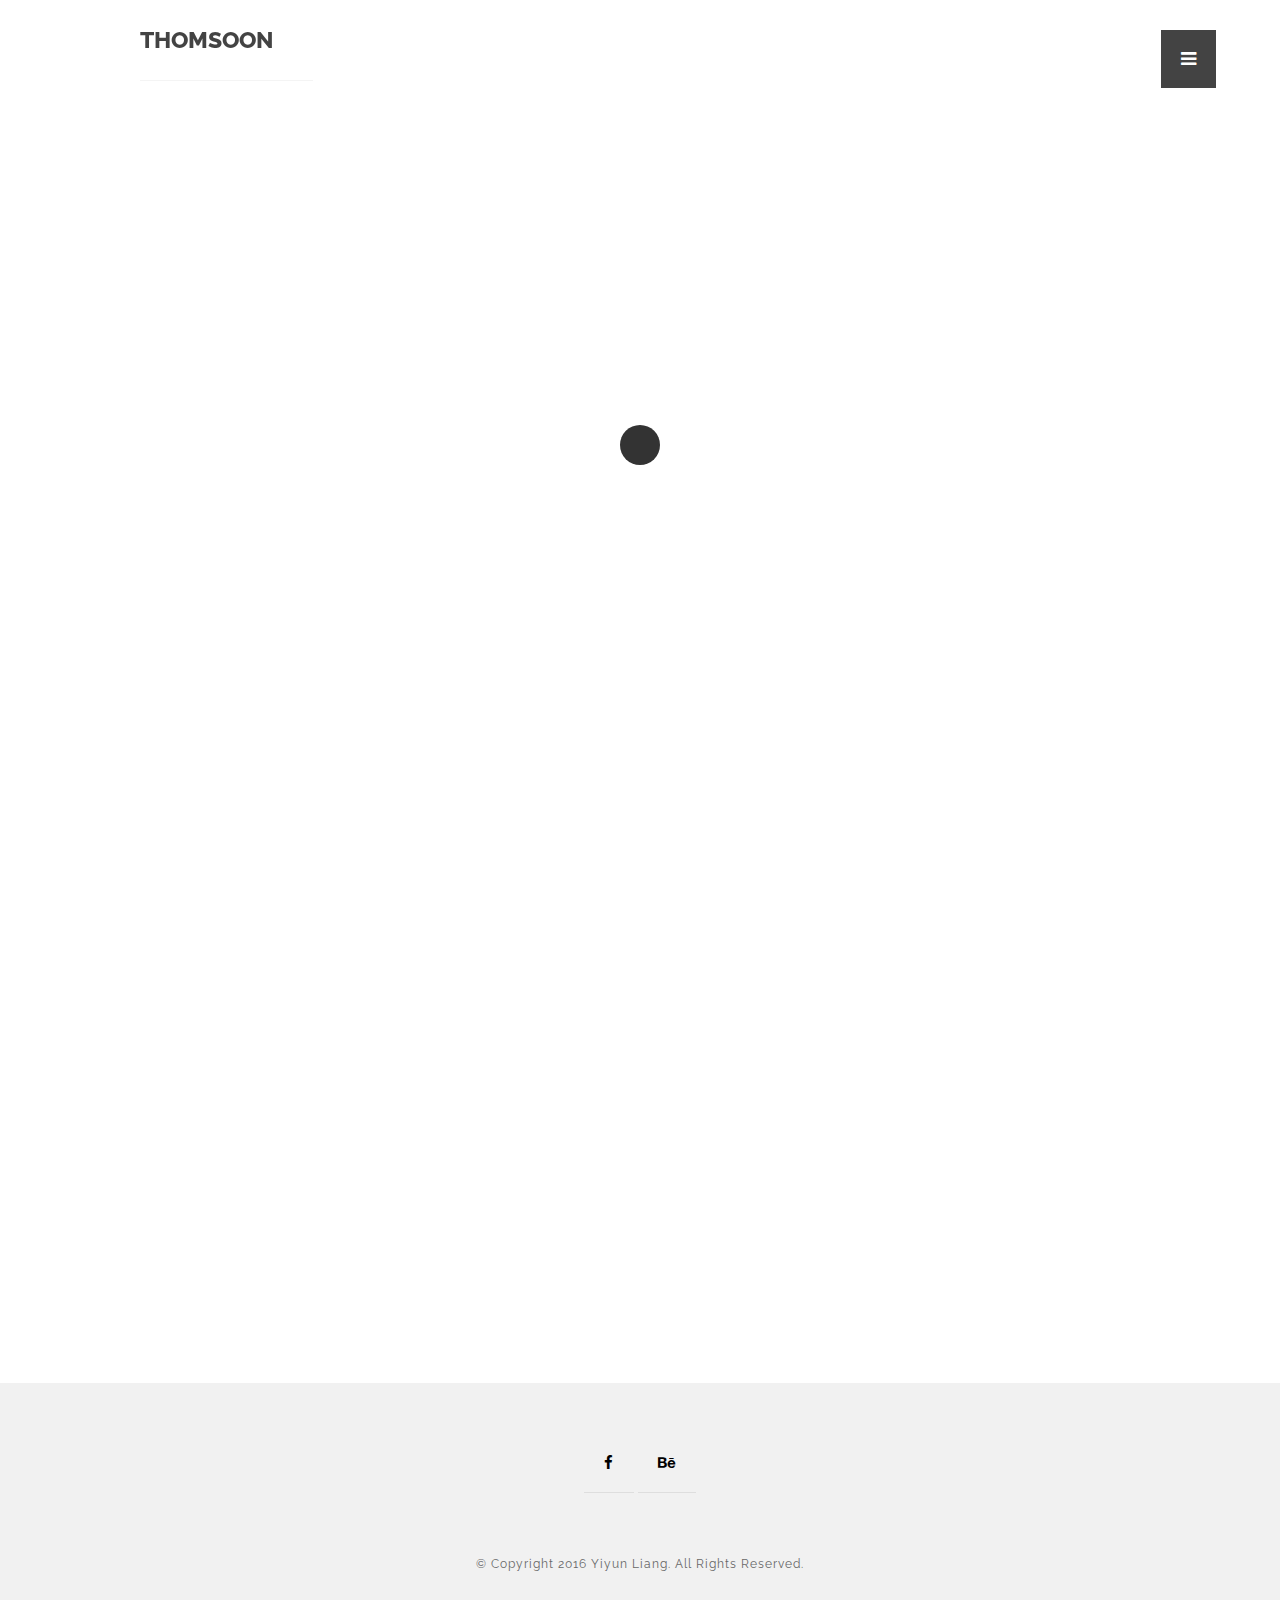
==== about.html @ 0f976605 "modify UI" ====
<!doctype html>

<html lang="en">
<head>

  <meta charset="utf-8">
  <title>Watermelon</title>
  <meta name="description" content="About us is minimalist and simplicty information in two column and masonry portfolio logo our photography. Check and download free.">
  <meta name="keywords" content="thomsoon, simplicity, theme, html5, about us">
  <meta name="viewport" content="width=device-width, initial-scale=1.0"/>
  <meta name="author" content="thomsoon.com">
  <link rel="icon" type="image/png" href="img/icon.png" />

<!--Style-->

  <link rel="stylesheet" href="css/reset.css">
  <link rel="stylesheet" href="css/style.css">
  <link rel="stylesheet" href="css/style-responsive.css">
  <link rel="stylesheet" href="http://maxcdn.bootstrapcdn.com/font-awesome/4.3.0/css/font-awesome.min.css">

  <!--[if lt IE 9]>
  <script src="http://html5shiv.googlecode.com/svn/trunk/html5.js"></script>
  <![endif]-->

</head>

<body>

<!--Preloader-->

<div class="preloader" id="preloader">
    <div class="item">
      <div class="spinner">
      </div>
    </div>
</div>

<div class="opacity-nav">

        <div class="menu-index" id="buttons" style="z-index:999999">
        <i class="fa  fa-close"></i>
        </div>

    <ul class="menu-fullscreen">
      <li><a class="ajax-link" href="index.html">Home</a></li>
      <li><a class="ajax-link" href="projects.html">Projects</a></li>
      <li><a class="ajax-link" href="about-us.html">About us</a></li>
      <li><a class="ajax-link" href="contact.html">Contact</a></li>
    </ul>

</div>


  <!--Header-->
  <header id="fullscreen">

      <div class="logo" id="full"><a class="ajax-link" href="index.html">THOMSOON</a></div>

        <div class="menu-index" id="button">
        <i class="fa fa-bars"></i>
        </div>

  </header>

  <div class="clear"></div>

  <!--Content-->

  <div class="content" id="ajax-content">


        <div class="text-intro">

          <h1>About us</h1>

          <div class="one-column">
            <p>Front-End Developer | UI/Web Designer | Video Producer</p>

          </div>


          <div class="two-column">

            <p>Hello, my name is Tomasz Mazurczak. I'm freelancer. I invite you to look at my work and thanks for liking the project.<br/><br/>

            Full corporate identity visual with various versions of the logo. The creative combination of letters of the company name: Bespoke Creative LTD. (B+C+L) gave the following effects work. We used soft nude shades colors which added prestige. Website done in HTML5 + CSS3 responsive version.
            <br/><br/>
            I encourage you to watch the presentation.

            </p>

          </div>


        </div>

        <div class="clear"></div>

        <div class="text-intro" id="site-type">

          <h1>Logo design</h1>
          <p>All project is clean and simplicity modern style.</p>

        </div>


  <!--Portfolio grid-->

  <ul class="portfolio-grid">


    <li class="grid-item" data-jkit="[show:delay=3000;speed=500;animation=fade]">
      <img src="img/logo/1.jpg">
        <a class="ajax-link" href="single.html">
          <div class="grid-hover">
            <h1>Single</h1>
            <p>Branding</p>
          </div>
        </a>
    </li>

    <li class="grid-item" data-jkit="[show:delay=3000;speed=500;animation=fade]">
      <img src="img/logo/2.jpg">
        <a class="ajax-link" href="single.html">
          <div class="grid-hover">
            <h1>Single</h1>
            <p>Branding</p>
          </div>
        </a>
    </li>

    <li class="grid-item" data-jkit="[show:delay=3000;speed=500;animation=fade]">
      <img src="img/logo/3.jpg">
        <a class="ajax-link" href="single.html">
          <div class="grid-hover">
            <h1>Single</h1>
            <p>Branding</p>
          </div>
        </a>
    </li>

    <li class="grid-item" data-jkit="[show:delay=3000;speed=500;animation=fade]">
      <img src="img/logo/4.jpg">
        <a class="ajax-link" href="single.html">
          <div class="grid-hover">
            <h1>Single</h1>
            <p>Branding</p>
          </div>
        </a>
    </li>

    <li class="grid-item" data-jkit="[show:delay=3000;speed=500;animation=fade]">
      <img src="img/logo/5.jpg">
        <a class="ajax-link" href="single.html">
          <div class="grid-hover">
            <h1>Single</h1>
            <p>Branding</p>
          </div>
        </a>
    </li>

    <li class="grid-item" data-jkit="[show:delay=3000;speed=500;animation=fade]">
      <img src="img/logo/6.jpg">
        <a class="ajax-link" href="single.html">
          <div class="grid-hover">
            <h1>Single</h1>
            <p>Branding</p>
          </div>
        </a>
    </li>

  </ul>

  </div>



  <!--Home Sidebar-->

<div id="ajax-sidebar"></div>


  <!--Footer-->

  <footer id="ajax-footer">

    <div class="footer-margin">
      <div class="social-footer">
        <a href="https://www.facebook.com/thomsooncom"><i class="fa fa-facebook"></i></a>
        <a href="https://www.behance.net/TomaszMazurczak"><i class="fa fa-behance"></i></a>

      </div>
      <div class="copyright">© Copyright 2016 Yiyun Liang. All Rights Reserved.</div>

    </div>


  </footer>


<!--Scripts-->

  <script src="js/jquery.min.js"></script>
	<script src="js/jquery.easing.min.js"></script>
	<script src="js/modernizr.custom.42534.js" type="text/javascript"></script>
  <script src="js/jquery.waitforimages.js" type="text/javascript"></script>
  <script src="js/typed.js" type="text/javascript"></script>
  <script src="js/masonry.pkgd.min.js" type="text/javascript"></script>
  <script src="js/imagesloaded.pkgd.min.js" type="text/javascript"></script>
  <script src="js/jquery.jkit.1.2.16.min.js"></script>

  <script src="js/script.js" type="text/javascript"></script>

	<script>
    $('#button, #buttons').on('click', function() {
      $( ".opacity-nav" ).fadeToggle( "slow", "linear" );
    // Animation complete.
    });
  </script>


</body>
</html>
---- css/style.css ----
@import url(http://fonts.googleapis.com/css?family=Raleway:400,300,500,600,700,800,900,100,200);

body{
  font-family: 'Raleway', sans-serif;
  font-size:14px;
  font-weight: 400;
  overflow-y:scroll;
  -webkit-font-smoothing: antialiased;
}

::selection {
		background: #000;
		color: #fff;
		text-shadow: none;
	}
	
	::-moz-selection {
		background: #000;
		color: #fff;
		text-shadow: none;
	}

p{
  font-family: 'Raleway', sans-serif;
  font-size:14px;
  font-weight: 400;
}

a{
  text-decoration:none;
  -webkit-transition: all 0.2s ease-in;
	-moz-transition: all 0.2s ease-in;
	-ms-transition: all 0.2s ease-in;
	-o-transition: all 0.2s ease-in;
	transition: all 0.2s ease-in; 
	border-bottom:1px solid #dedede;
}

a:focus {
  outline:none;
}

strong{
  font-weight:700;

}

/*
**************************
PRELOADER
**************************
*/

.preloader{
  position:fixed;
  top:0;
  width:100%;
  height:100%;
  background:white;
  z-index:999;
}
 
.preloader .item{
  position:absolute;
  width:50px;
  height:50px;
  left:50%;
  top:50%;
  margin-left:-25px;
  margin-top:-25px;
} 

.spinner {
  width: 40px;
  height: 40px;
  margin: 0px auto;
  background-color: #333;
  border-radius: 100%;  
  -webkit-animation: scaleout 1.0s infinite ease-in-out;
  animation: scaleout 1.0s infinite ease-in-out;
}

@-webkit-keyframes scaleout {
  0% { -webkit-transform: scale(0.0) }
  100% {
    -webkit-transform: scale(1.0);
    opacity: 0;
  }
}

@keyframes scaleout {
  0% { 
    transform: scale(0.0);
    -webkit-transform: scale(0.0);
  } 100% {
    transform: scale(1.0);
    -webkit-transform: scale(1.0);
    opacity: 0;
  }
}





/*
**************************
NAVIGATION OPACITY
**************************
*/



.opacity-nav{
  position:fixed;
  display:none;
  width:100%;
  height:100%;
  top:0;
  z-index:9999;
  background:rgba(0,0,0,0.95);
}

ul.menu-fullscreen{
  width: 100%;
  top: 50%;
  position: absolute;
  height: 280px;
  margin-top: -140px;
}

ul.menu-fullscreen li{
  font-size:35px;
  text-align:center;
  line-height:70px;
  font-weight:500;
}

ul.menu-fullscreen li > a{
  color:#999999;
  border:0;
}

ul.menu-fullscreen li > a:hover{
  color:#ffffff;
}


#full{
  width:1140px;
  position: relative;
  top:0;
  margin:0 auto;
  z-index: 9997;
}


#fullscreen{
  display:none;
  position:absolute;
  top:0;
  width:100%;
  margin:0 auto;
  height:80px;
  z-index: 9998;
}

/*
**************************
HEADER
**************************
*/

header.boxed{
  position:fixed;
  width:100%;
  margin:0 auto;
  height:80px;
  z-index:9999;
  display:none;
  background:none;
  top:0;
    -webkit-transition: background 0.2s ease-in;
	-moz-transition: background 0.2s ease-in;
	-ms-transition: background 0.2s ease-in;
	-o-transition: background 0.2s ease-in;
	transition: background 0.2s ease-in; 
}

header.boxed .header-margin{
  width:1140px;
  margin:0 auto;
}

header.boxed .header-margin-mini{
  width:90%;
  margin:0 auto;
}


ul.social-icon{
  float:right;
}

ul.social-icon a{
  float:right;
  font-size:15px;
  border-bottom:0;
  color:black;
  padding-right:0px !important;
}

ul.social-icon a:hover{
  color:#c3c3c3;
}

.menu-index{
  position: fixed;
  right: 5%;
  top: 30px;
  z-index: 99999;
  padding:20px;
  background:black;
  cursor:pointer;
}


.menu-index i{
  float:right;
  font-size:18px;
  color:white;
  padding-right:0px !important;
}

.menu-index i:hover{
  color:#c3c3c3;
}


ul.menu-icon{
  float:right;
}

ul.menu-icon a{
  float:right;
  font-size:19px;
  color:white;
  padding-right:0px !important;
}

ul.menu-icon i{
  padding:20px;
  background:black;
}

ul.menu-icon a:hover{
  color:#c3c3c3;
}

header a{
  color:#000000;
}

ul.header-nav{
  width:60%;
  float:left;
}

header .logo > a{
  font-size:23px;
  font-weight:800;
  float:left;
  line-height:80px;
  padding-right:40px;
  border-bottom: 1px solid #f1f1f1;
}

header .logo > a:hover{
  color:#c3c3c3;
}

header li{
  text-transform:uppercase;
  list-style-type: none; margin: 0 auto; float: left;
}

header li > a{
  font-size:13px;
  color:#c3c3c3;
  padding-right:25px;
  padding-left:25px;
  font-weight:800;
  line-height:80px;
  display:inline-block;  
  border-bottom:0;
}

header li > a:hover{
  color:#000000;
}

header li > a #active{
  color:#000000;
}

header li ul{
  overflow: hidden; display: none; background: #f9f9f9; z-index:20;
}

header li ul li a{
  line-height:50px;
  padding-left:30px; 
  width:260px;
}

header li:hover ul{
  position: absolute; padding: 0; display: block; width: 260px;
}



/*
**************************
CONTENT
**************************
*/

.hero-image{
  position:relative; 
  width:100%; 
  top:0; 
  height:400px; 
  background: url('../img/full/full.jpg') center center;
  -webkit-background-size: cover;
  -moz-background-size: cover;
  -o-background-size: cover;
  background-size: cover;  
  
}

.one-column{
  width:40%;
  position:relative;
  float:left;
}

.two-column{
  width:60%;
  position:relative;
  float:left;
}

.one-column p{
  width:70% !important;
}

.two-column p{
  width:100% !important;
}

.clear{
  clear:both;
}

.content{
  position:relative;
  width:1140px;
  margin:50px auto;
}


.content .text-intro{
  width: 1140px;
  margin-top: 150px;
  margin: 150px auto 0;
}

.content .text-intro h1{
  font-size:43px;
  width:40%;
  text-transform:uppercase;
  color:#000000;
  font-weight:900;
  line-height:70px;
}

.content .text-intro p{
  font-size:13px;
  color:#8d8d8d;
  margin-top:30px;
  font-weight:400;
  line-height:22px;
  letter-spacing:1px;
  width:40%;
}

        .typed-cursor{
            opacity: 1;
            font-weight: 900;
            -webkit-animation: blink 0.7s infinite;
            -moz-animation: blink 0.7s infinite;
            -ms-animation: blink 0.7s infinite;
            -o-animation: blink 0.7s infinite;
            animation: blink 0.7s infinite;
        }
        @-keyframes blink{
            0% { opacity:1; }
            50% { opacity:0; }
            100% { opacity:1; }
        }
        @-webkit-keyframes blink{
            0% { opacity:1; }
            50% { opacity:0; }
            100% { opacity:1; }
        }
        @-moz-keyframes blink{
            0% { opacity:1; }
            50% { opacity:0; }
            100% { opacity:1; }
        }
        @-ms-keyframes blink{
            0% { opacity:1; }
            50% { opacity:0; }
            100% { opacity:1; }
        }
        @-o-keyframes blink{
            0% { opacity:1; }
            50% { opacity:0; }
            100% { opacity:1; }
        }

/*
**************************
HOME SIDEBAR
**************************
*/

.home-sidebar{
  top:0;
  position:absolute;
  width:33.3333%;
  right:0;
  height:100%;
  background:#f4f4f4;
  z-index:9;
  overflow:hidden;
  background-size:100%;
}

.parallax{
  position:absolute;
}

.parallax-option{
  position:absolute; width:100%; height:100%;
}

/*
**************************
PORTFOLIO GRID
**************************
*/

.prev-next{
  width:100%;
  max-width:1170px;
  margin:0 auto;
  padding-top:100px;
}

.prev-next a{
  color:black;
  font-weight:500;
  padding-bottom: 15px;
}

.prev-next a:hover{
  border-bottom:1px solid black;
}

.prev-button{
  width:50%;
  position:relative;
  float:left;
  text-align:left;
}

.next-button{
  width:50%;
  position:relative;
  float:left;
  text-align:right;
}


#ajax-content{width:100%;}

.portfolio-grid{
  width:1170px;
  position:relative;
  margin: 30px auto;
  overflow:hidden;
}

#portfolio-sidebar{
  width: 780px !important;
  padding-right: 390px;

}

li.grid-item{
  width:360px;
  position:relative;
  float:left;
  padding:15px;
}

.grid-hover{
  position: absolute;
  width:360px;
  height: 100%;
  top:0;
  background: white;
  z-index: 2;
  opacity: 0;
  -webkit-transition: all 0.2s ease-in;
	-moz-transition: all 0.2s ease-in;
	-ms-transition: all 0.2s ease-in;
	-o-transition: all 0.2s ease-in;
	transition: all 0.2s ease-in; 
}

.grid-hover:hover{
  opacity: 0.9;
}

.grid-hover h1{
  font-size:23px;
  bottom:80px;
  left:40px;
  position:absolute;
  text-transform:uppercase;
  color:#000000;
  letter-spacing:1px;
  font-weight:900;
  line-height:50px;
}

.grid-hover p{
  font-size:13px;
  bottom:40px;
  left:40px;
  position:absolute;
  color:#686868;
  letter-spacing:1px;
  font-weight:400;
  line-height:50px;
}

li.grid-item img{
  width:360px;
}

/*
**************************
FOOTER
**************************
*/

#footer-box{height:150px; margin-top:75px;}

footer{
  background: #f1f1f1;
  width:100%;
  margin-top:150px;
  height:300px;
  overflow:hidden;
  position:relative;
  z-index:10;
}

.footer-margin{
  width:1140px;
  margin: 30px auto;
  line-height: 100px;
}

#footer-left{text-align:left;}

.footer-margin .copyright{
  color: #686868;
  letter-spacing: 1px;
  font-size: 12px;
  width: 100%;
  text-align:center;
  float: left;
}

.footer-margin .social-footer{
  color: #686868;
  letter-spacing: 1px;
  font-size: 13px;
  width: 100%;
  text-align:center;
  float: left;
}

.footer-margin .social-footer a{
  font-size:15px;
  color:black;
  padding: 20px;
}

.footer-margin .social-footer a:hover{
  color:#c3c3c3;
}


/*
**************************
CONTACT
**************************
*/

.contact-one, .contact-two{
  width:30%;
  padding-right:3%;
  position:relative;
  float:left;
}

.contact-three{
  width:33%;
  position:relative;
  float:left;
}

.contact-one p, .contact-two p, .contact-three p{
  width:100% !important;
}

input{

  width:100%;
  height:40px;
  background:#f8f7f7;
  border:0;
  color:#000000;
  font-weight:500;
  line-height:40px;
  font-family: 'Raleway', sans-serif;
  margin-bottom:10px;
  font-size:13px;
  padding-left:15px;
  -webkit-box-sizing: border-box; /* Safari/Chrome, other WebKit */
  -moz-box-sizing: border-box;    /* Firefox, other Gecko */
  box-sizing: border-box;         /* Opera/IE 8+ */
}

input.button-submit{

  width:220px;
  height:40px;
  background:#f8f7f7;
  font-weight:500;
  border:0;
  font-family: 'Raleway', sans-serif;
  color:#000000;
  float:right;
  font-weight:900;
  line-height:40px;
  font-size:13px;
}

input:focus{
  background:#f4f4f4; 
}

textarea{

  width:100%;
  height:40px;
  border:0;
  line-height:40px;
  background:#f8f7f7;
  color:#000000;
  font-size:13px;
  font-family: 'Raleway', sans-serif;
  font-weight:500;
  margin-bottom:10px;
  padding:0 0 0 15px;
  -webkit-box-sizing: border-box; /* Safari/Chrome, other WebKit */
  -moz-box-sizing: border-box;    /* Firefox, other Gecko */
  box-sizing: border-box;         /* Opera/IE 8+ */
    -webkit-transition: all 0.2s ease-in;
	-moz-transition: all 0.2s ease-in;
	-ms-transition: all 0.2s ease-in;
	-o-transition: all 0.2s ease-in;
	transition: all 0.2s ease-in; 
}

textarea:focus{background:#f4f4f4; height:250px;}
---- css/style-responsive.css ----
@media all and (max-width: 1330px) and (min-width: 1180px) {

  header.boxed .header-margin{
    width:1000px;
  }

  .content .text-intro{
    width:1000px;
  }

  .footer-margin{
    width:1000px;
  }

  .content .text-intro h1, .content .text-intro p{
    width:60%;
  }

  #full{
    width:1000px;
  }

  .prev-next{
    max-width:1000px;
  }


  /*
  **************************
  Portfolio Grid
  **************************
  */

  #portfolio-sidebar{

    width: 710px !important;
    padding-right: 320px;
  }

  .portfolio-grid{

    width:1030px;

  }

  .grid-hover, li.grid-item, li.grid-item img{
    width:312px;
  }


}


@media all and (max-width: 1179px) and (min-width: 1024px) {


  header.boxed .header-margin{
    width:800px;
  }

  .content .text-intro{
    width:800px;
  }

  .footer-margin{
    width:800px;
  }

  .content .text-intro h1, .content .text-intro p{
    width:60%;
  }

  #full{
    width:800px;
  }

  .prev-next{
    max-width:800px;
  }


  /*
  **************************
  Portfolio Grid
  **************************
  */

  #portfolio-sidebar{

    width: 580px !important;
    padding-right: 250px;
  }

  .portfolio-grid{

    width:830px;

  }

  .grid-hover, li.grid-item, li.grid-item img{
    width:246px;
  }

}


@media all and (max-width: 1023px) and (min-width: 769px) {


  header.boxed .header-margin{
    width:600px;
  }

  .content .text-intro{
    width:600px;
  }

  .footer-margin{
    width:600px;
  }

  .content .text-intro h1, .content .text-intro p{
    width:100%;
  }

  #full{
    width:600px;
  }

  .prev-next{
    max-width:600px;
  }
  
  .home-sidebar{
    display:none;
  }
  
  ul.header-nav{
    width:50%;
  
  }
  
  header li > a{
    padding-right: 15px;
    padding-left: 15px;
  }
 


  /*
  **************************
  Portfolio Grid
  **************************
  */

  #portfolio-sidebar{

    width:630px !important;
    padding-right: 0;
  }

  .portfolio-grid{
    width:630px;
  }

  .grid-hover, li.grid-item, li.grid-item img{
    width:282px;
  }

}



@media all and (max-width: 768px) and (min-width: 481px) {


  header.boxed .header-margin{
    width:400px;
  }

  .content .text-intro{
    width:400px;
  }

  .footer-margin{
    width:400px;
  }

  .content .text-intro h1, .content .text-intro p{
    width:100% !important;
  }

  #full{
    width:400px;
    display:block !important;
  }

  .menu-index{
    display:block !important;
  }

  .prev-next{
    max-width:400px;
  }
  
  .home-sidebar{
    display:none;
  }
  
  ul.header-nav{
    width:50%;
  
  }
  
  header li > a{
    padding-right: 15px;
    padding-left: 15px;
  }
 
  .one-column, .two-column{
    width:100%;
  }
  
  .contact-one, .contact-two, .contact-three{
    width:100%;
  }
  
  textarea{
    height:250px;
  }

  input.button-submit{
    margin-bottom:100px;
  }
  
  .logo, .menu-index{
    display:block;
  }

  header.boxed{
    display:none !important;
  }  
  
  #footer-left{text-align:center;}

  /*
  **************************
  Portfolio Grid
  **************************
  */

  #portfolio-sidebar{

    width:430px !important;
    padding-right: 0;
  }

  .portfolio-grid{
    width:430px;
  }

  .grid-hover, li.grid-item, li.grid-item img{
    width:400px;
  }

}


@media all and (max-width: 480px) and (min-width: 320px) {


  header.boxed .header-margin{
    width:280px;
  }

  .content .text-intro{
    width:280px;
  }

  .footer-margin{
    width:280px;
  }
  
  .footer-margin .copyright{line-height:40px;}

  .content .text-intro h1, .content .text-intro p{
    width:100% !important;
  }

  #full{
    width:280px;
    display:block !important;
  }
  
  .menu-index{
    display:block !important;
  }

  .prev-next{
    max-width:280px;
  }
  
  .home-sidebar{
    display:none;
  }
 
  .one-column, .two-column{
    width:100%;
  }
  
  .contact-one, .contact-two, .contact-three{
    width:100%;
  }
  
  textarea{
    height:250px;
  }
  
  input, textarea{
    padding:0;
  }

  input.button-submit{
    margin-bottom:100px;
  }
  
  header.boxed{
    display:none !important;
  }  
  
  #footer-left{text-align:center;}
  
  .content .text-intro h1{
    font-size:33px; 
    line-height:50px;
  }

  /*
  **************************
  Portfolio Grid
  **************************
  */

  #portfolio-sidebar{

    width:310px !important;
    padding-right: 0;
  }

  .portfolio-grid{
    width:310px;
  }

  .grid-hover, li.grid-item, li.grid-item img{
    width:280px;
  }

}
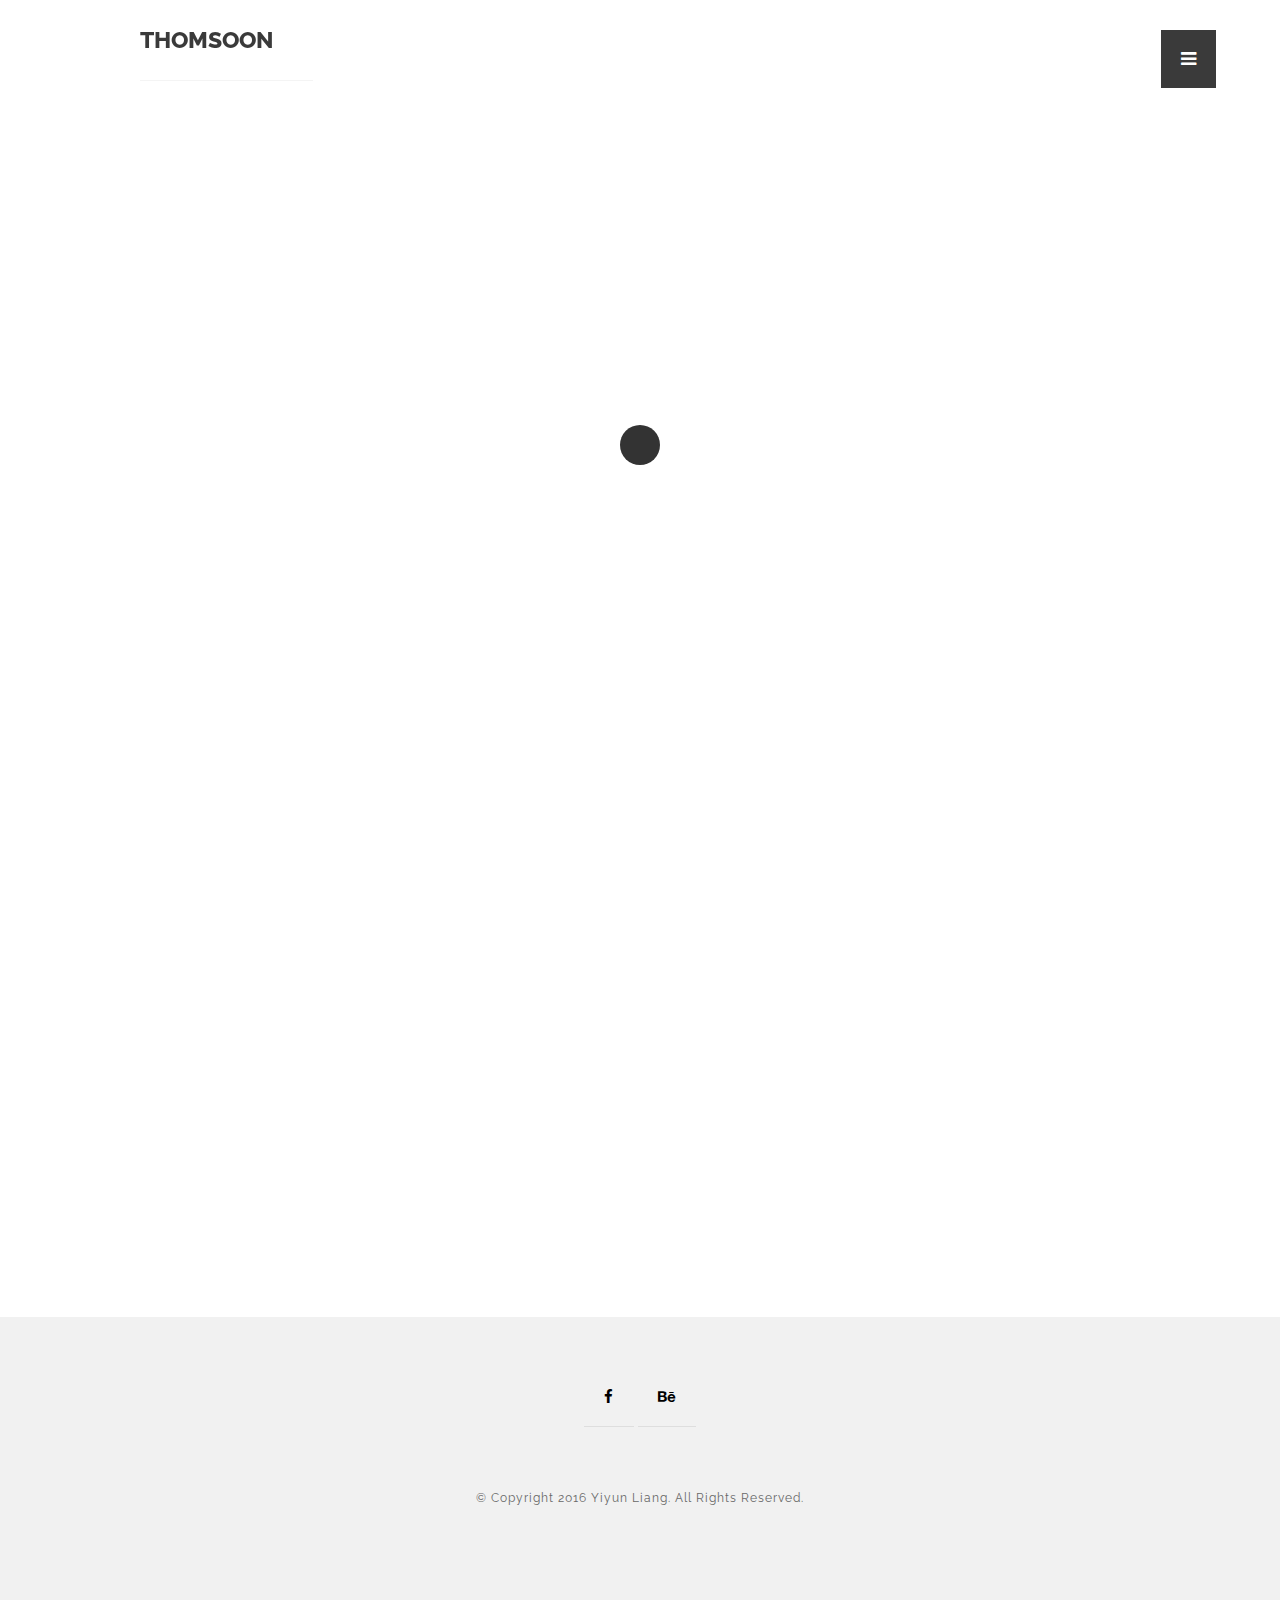
==== commit d2932d9b: "update about me" ====
--- a/about.html
+++ b/about.html
@@ -44,7 +44,7 @@
     <ul class="menu-fullscreen">
       <li><a class="ajax-link" href="index.html">Home</a></li>
       <li><a class="ajax-link" href="projects.html">Projects</a></li>
-      <li><a class="ajax-link" href="about-us.html">About us</a></li>
+      <li><a class="ajax-link" href="about.html">About me</a></li>
       <li><a class="ajax-link" href="contact.html">Contact</a></li>
     </ul>
 
@@ -71,22 +71,21 @@
 
         <div class="text-intro">
 
-          <h1>About us</h1>
+          <h1>About me</h1>
 
           <div class="one-column">
-            <p>Front-End Developer | UI/Web Designer | Video Producer</p>
+            <p>Web Developer | Software Engineering</p>
 
           </div>
 
 
           <div class="two-column">
 
-            <p>Hello, my name is Tomasz Mazurczak. I'm freelancer. I invite you to look at my work and thanks for liking the project.<br/><br/>
-
-            Full corporate identity visual with various versions of the logo. The creative combination of letters of the company name: Bespoke Creative LTD. (B+C+L) gave the following effects work. We used soft nude shades colors which added prestige. Website done in HTML5 + CSS3 responsive version.
+            <p>Hello, my name is Isa(Yiyun) Liang. I'm studying Software Engineering at the University of Waterloo, class of 2020.
+              <br/><br/>
+              I am currently living in Waterloo, Ontario, Canada.
             <br/><br/>
-            I encourage you to watch the presentation.
-
+              I invite you to look at my work and thanks for liking the project.
             </p>
 
           </div>
@@ -98,8 +97,8 @@
 
         <div class="text-intro" id="site-type">
 
-          <h1>Logo design</h1>
-          <p>All project is clean and simplicity modern style.</p>
+          <h1>Activities/Interests</h1>
+          <p>I am interested in a wide range of subjects.</p>
 
         </div>
 
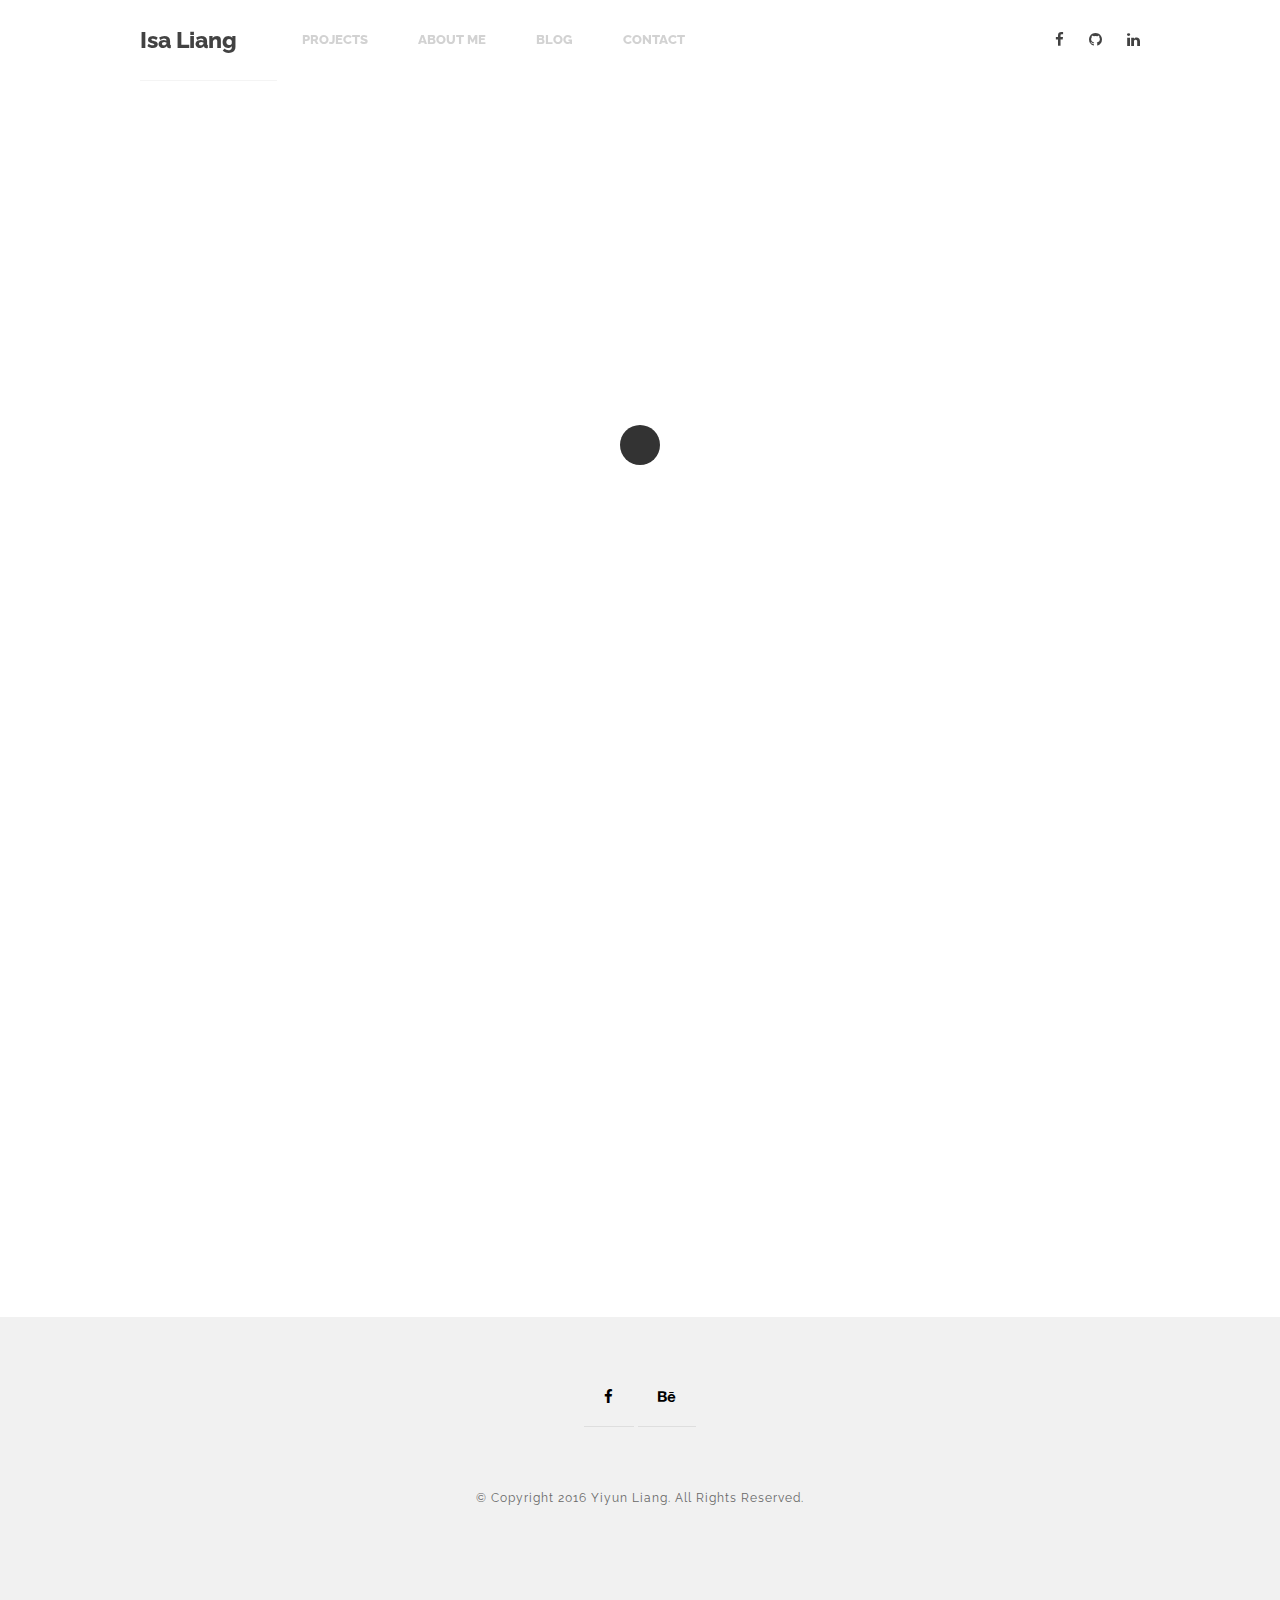
==== commit f7571848: "update about header" ====
--- a/about.html
+++ b/about.html
@@ -52,13 +52,36 @@
 
 
   <!--Header-->
-  <header id="fullscreen">
-
-      <div class="logo" id="full"><a class="ajax-link" href="index.html">THOMSOON</a></div>
-
-        <div class="menu-index" id="button">
-        <i class="fa fa-bars"></i>
-        </div>
+  <header class="boxed" id="header-white">
+
+    <div class="header-margin">
+
+      <div class="logo"><a class="ajax-link" href="index.html">Isa Liang</a></div>
+      <ul class="header-nav">
+        <li><a class="ajax-link" href="/projects.html">Projects</a>
+          <!--<ul>
+            <li><a class="ajax-link" href="#">Projects</a></li>
+            <li><a class="ajax-link" href="#">Single project</a></li>
+            <li><a class="ajax-link" href="#">Single project fullscreen</a></li>
+
+          </ul>-->
+
+        </li>
+
+        <li><a class="ajax-link" href="/about.html">About me</a></li>
+        <li><a class="ajax-link" href="/blog.html">Blog</a></li>
+        <li><a class="ajax-link" href="/contact.html">Contact</a></li>
+      </ul>
+
+      <ul class="social-icon">
+        <div class="social-index">
+        <li><a href="https://www.facebook.com/profile.php?id=100006747785685"><i class="fa fa-facebook"></i></a></li>
+        <li><a href="https://github.com/Yiyun-Liang"><i class="fa fa-github"></i></a></li>
+        <li><a href="https://ca.linkedin.com/in/yiyunliang"><i class="fa fa-linkedin"></i></a></li>
+        </div>
+      </ul>
+
+    </div>
 
   </header>
 
